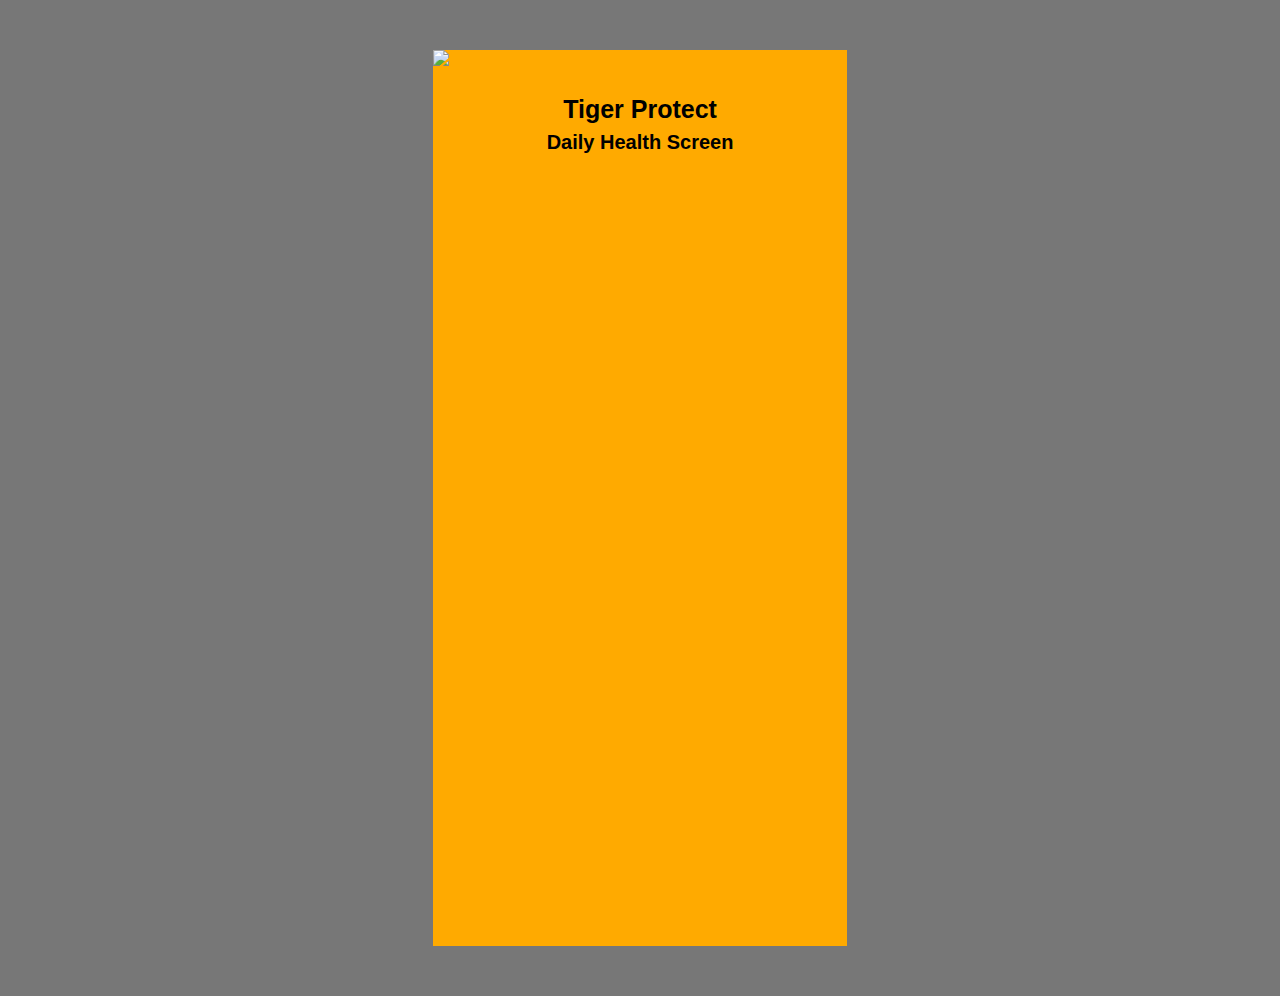
==== daily_login.html @ 809092bd "Create daily_login.html" ====
<!DOCTYPE HTML>
<html>
	<head>
		<title>KrutzPog | TigerProtect Home</title>
		<link rel="stylesheet" type="text/css" href="./assets/css/common.css" />
		<link rel="stylesheet" type="text/css" href="./assets/css/home.css" />
		<link rel="stylesheet" type="text/css" href="./assets/css/phone.css" />
		<link rel="stylesheet" type="text/css" href="./assets/css/index.css" />
	</head>

	<body>
		<div class="mock-phone">
			<!-- Add RIT logo at the top of the app screen -->
			<img class="rit-logo" src="assets/img/orange-rit-lockup-full.png" />
			<p style="font-family:Arial; font-size: 25px" class="tiger_protect_2"> Tiger Protect</p>
			<p style="font-family:Arial; font-size: 20px" class="page_name">Daily Health Screen</p>
			<!-- Area in which the user interacts -->
			<div class="interact">
				
			</div>
		</div>
	</body>
</html>
---- assets/css/phone.css ----
.mock-phone {
	width: 414px;
	height: 896px;
	background-color: #fa0;
	margin: 50px auto;
}

body {
	background-color: #777;
}

p.tiger_protect {
	font-weight: bold;
	  color:black;
	  text-align: center;
  }
  
p.tiger_protect_2 {
	font-weight: bold;
	  color:black;
	  top: 170px;
	  text-align: center;
  }

p.page_name {
		position: static;
		font-weight: bold;
	  color:black;
	  text-align: center;
	  top: 170px;
  left: 50%;
  transform: translate(0%, -80%);
  }
---- assets/css/index.css ----
.login-popup {
	height: 100%;
	width: 100%;
	background-color: #fa0;
	text-align: center;
}

.login-popup a {
	position: absolute;
	top: 70%;
	left: 43%;
	text-align: center;
	margin: auto;
	text-decoration: none;
	font-weight: bold;
	font-family: Arial;
	color: white;
	padding: 20px;
	background-color: #151515;
	border-radius: 0.3em;
}

p.thick {
  font-weight: bold;
	color:black;
  position: absolute;
	text-align: center;
	font-size: 24px;
  top: 55%;
  left: 50%;
  transform: translate(-50%, -50%);
}
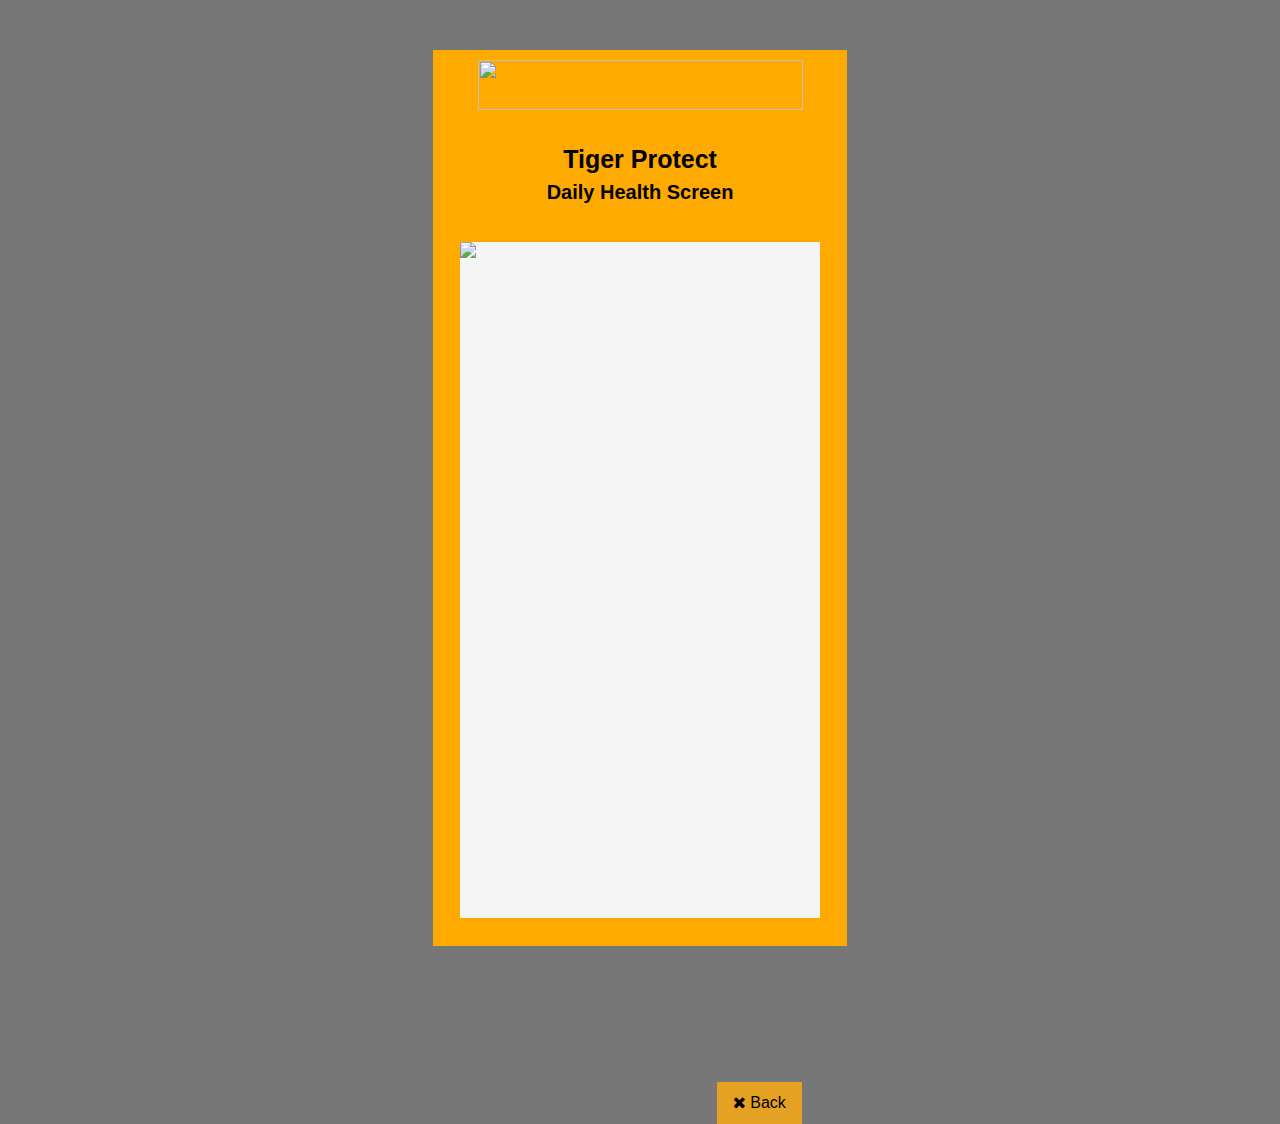
==== commit a5444db8: "added daily healthscreen page, and back buttons" ====
--- a/daily_login.html
+++ b/daily_login.html
@@ -5,7 +5,8 @@
 		<link rel="stylesheet" type="text/css" href="./assets/css/common.css" />
 		<link rel="stylesheet" type="text/css" href="./assets/css/home.css" />
 		<link rel="stylesheet" type="text/css" href="./assets/css/phone.css" />
-		<link rel="stylesheet" type="text/css" href="./assets/css/index.css" />
+        <link rel="stylesheet" type="text/css" href="./assets/css/index.css" />
+        <link rel="stylesheet" href="https://cdnjs.cloudflare.com/ajax/libs/font-awesome/4.7.0/css/font-awesome.min.css">
 	</head>
 
 	<body>
@@ -16,8 +17,10 @@
 			<p style="font-family:Arial; font-size: 20px" class="page_name">Daily Health Screen</p>
 			<!-- Area in which the user interacts -->
 			<div class="interact">
-				
-			</div>
+            <img src="https://i.imgur.com/GiCcje6.png"></img>
+            </div>
+            <!-- Back Button -->
+            <a href="home.html"><button class="btn"><i class="fa fa-close"></i> Back</button></a>
 		</div>
 	</body>
 </html>--- a/assets/css/common.css
+++ b/assets/css/common.css
@@ -0,0 +1,47 @@
+.rit-logo {
+	height: 50px;
+	width: 325px;
+	margin: 0px auto;
+	display: block;
+	padding: 10px;
+}
+
+.interact {
+	background-color: whitesmoke;
+	margin: 10px auto;
+	display: block;
+	height: 75.5%;
+	width: 87%;
+}
+
+.button {
+	background-color: #e5a122;
+	border: none;
+	color: black;
+	padding: 12px 12px;
+	text-align: center;
+	text-decoration: none;
+	display: inline-block;
+	font-size: 16px;
+	font-family: Arial;
+	font-weight: bold;
+	margin: 7px 7px;
+	cursor: pointer;
+  }
+
+.btn {
+	background-color: #e5a122;
+	border: none;
+	position: absolute;
+	color: black;
+	padding: 12px 16px;
+	font-size: 16px;
+	top: 120.2%;
+	left: 56%;
+	cursor: pointer;
+  }
+
+img {
+	width: 100%;
+	height: auto;
+  }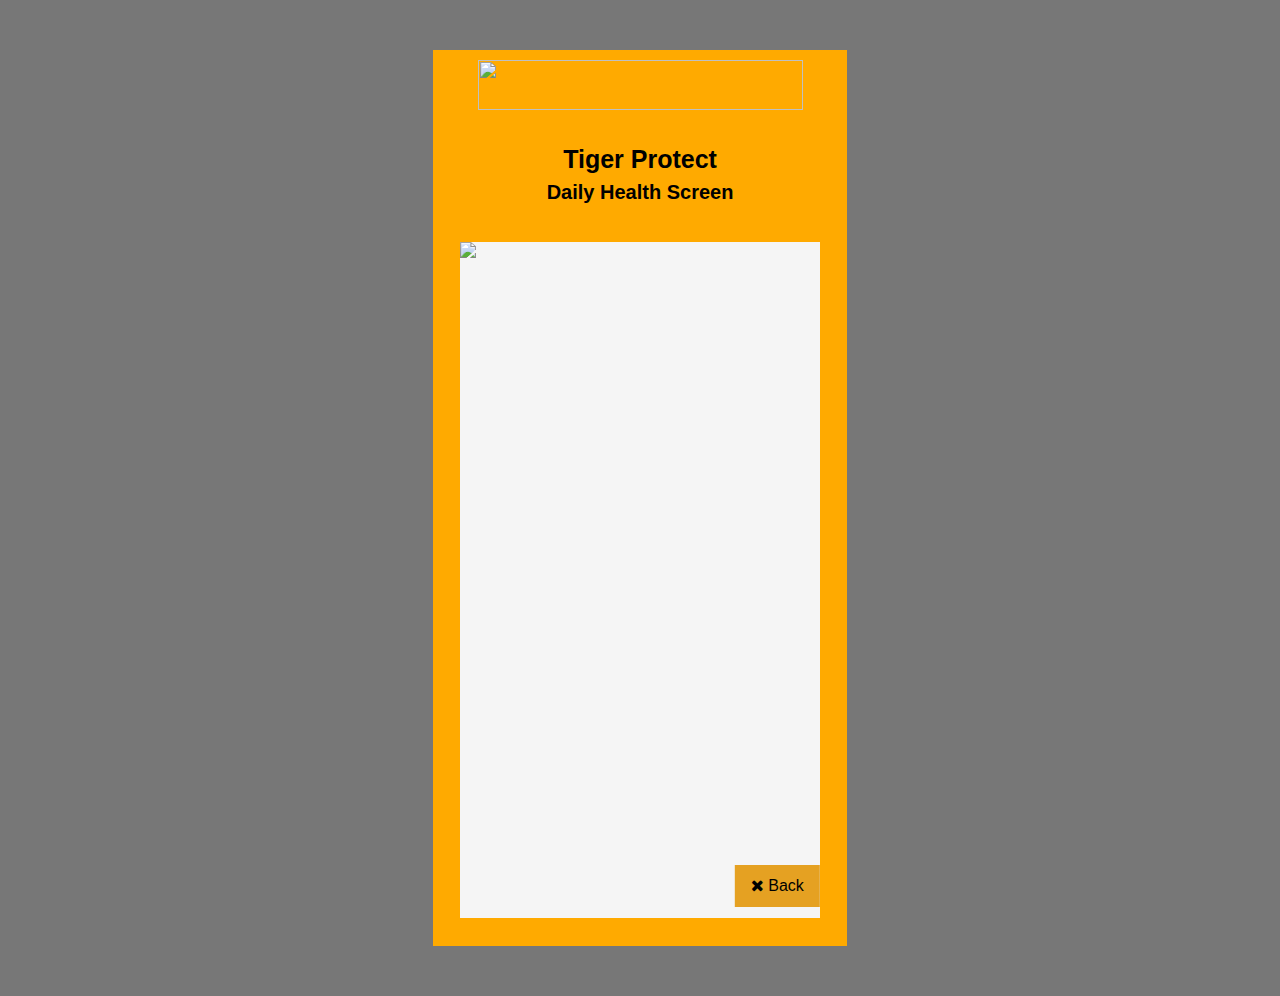
==== commit 8399dd35: "fixed button agian" ====
--- a/daily_login.html
+++ b/daily_login.html
@@ -19,7 +19,7 @@
 			<div class="interact">
             <img src="https://i.imgur.com/GiCcje6.png"></img>
             </div>
-            <!-- Back Button -->
+		    <!-- Back Button -->
             <a href="home.html"><button class="btn"><i class="fa fa-close"></i> Back</button></a>
 		</div>
 	</body>
--- a/assets/css/common.css
+++ b/assets/css/common.css
@@ -32,14 +32,13 @@
 .btn {
 	background-color: #e5a122;
 	border: none;
-	position: absolute;
 	color: black;
 	padding: 12px 16px;
 	font-size: 16px;
-	top: 120.2%;
-	left: 56%;
 	cursor: pointer;
+	transform: translate(355%, -150%);
   }
+
 
 img {
 	width: 100%;
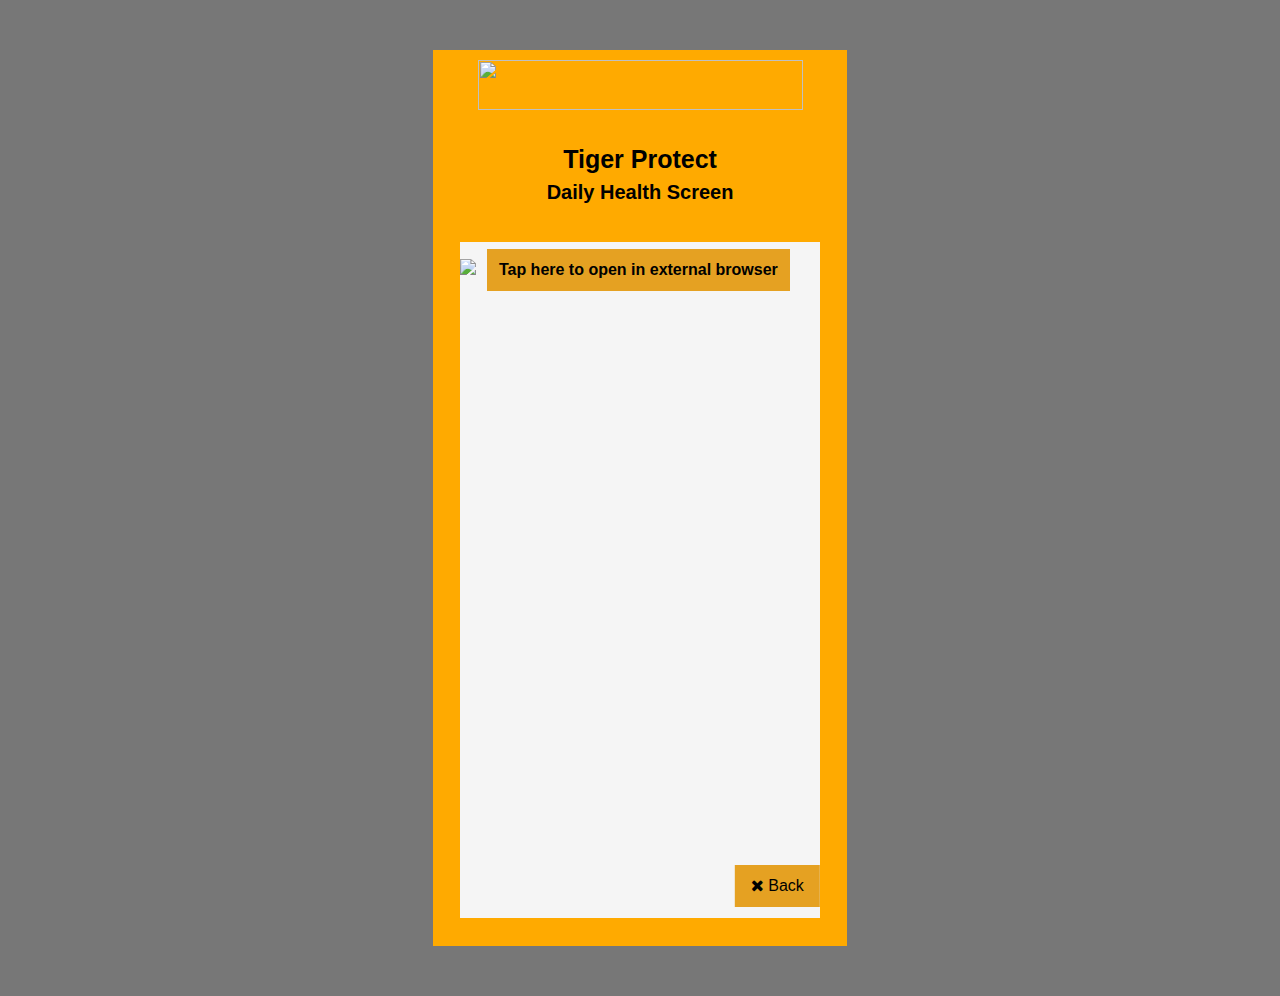
==== commit 10c25619: "Update daily_login.html" ====
--- a/daily_login.html
+++ b/daily_login.html
@@ -17,7 +17,8 @@
 			<p style="font-family:Arial; font-size: 20px" class="page_name">Daily Health Screen</p>
 			<!-- Area in which the user interacts -->
 			<div class="interact">
-            <img src="https://i.imgur.com/GiCcje6.png"></img>
+            <img src="https://i.imgur.com/t7yno5j.png"></img>
+            <a href="https://dailyhealth.rit.edu/" class="button">Tap here to open in external browser</a>
             </div>
 		    <!-- Back Button -->
             <a href="home.html"><button class="btn"><i class="fa fa-close"></i> Back</button></a>
